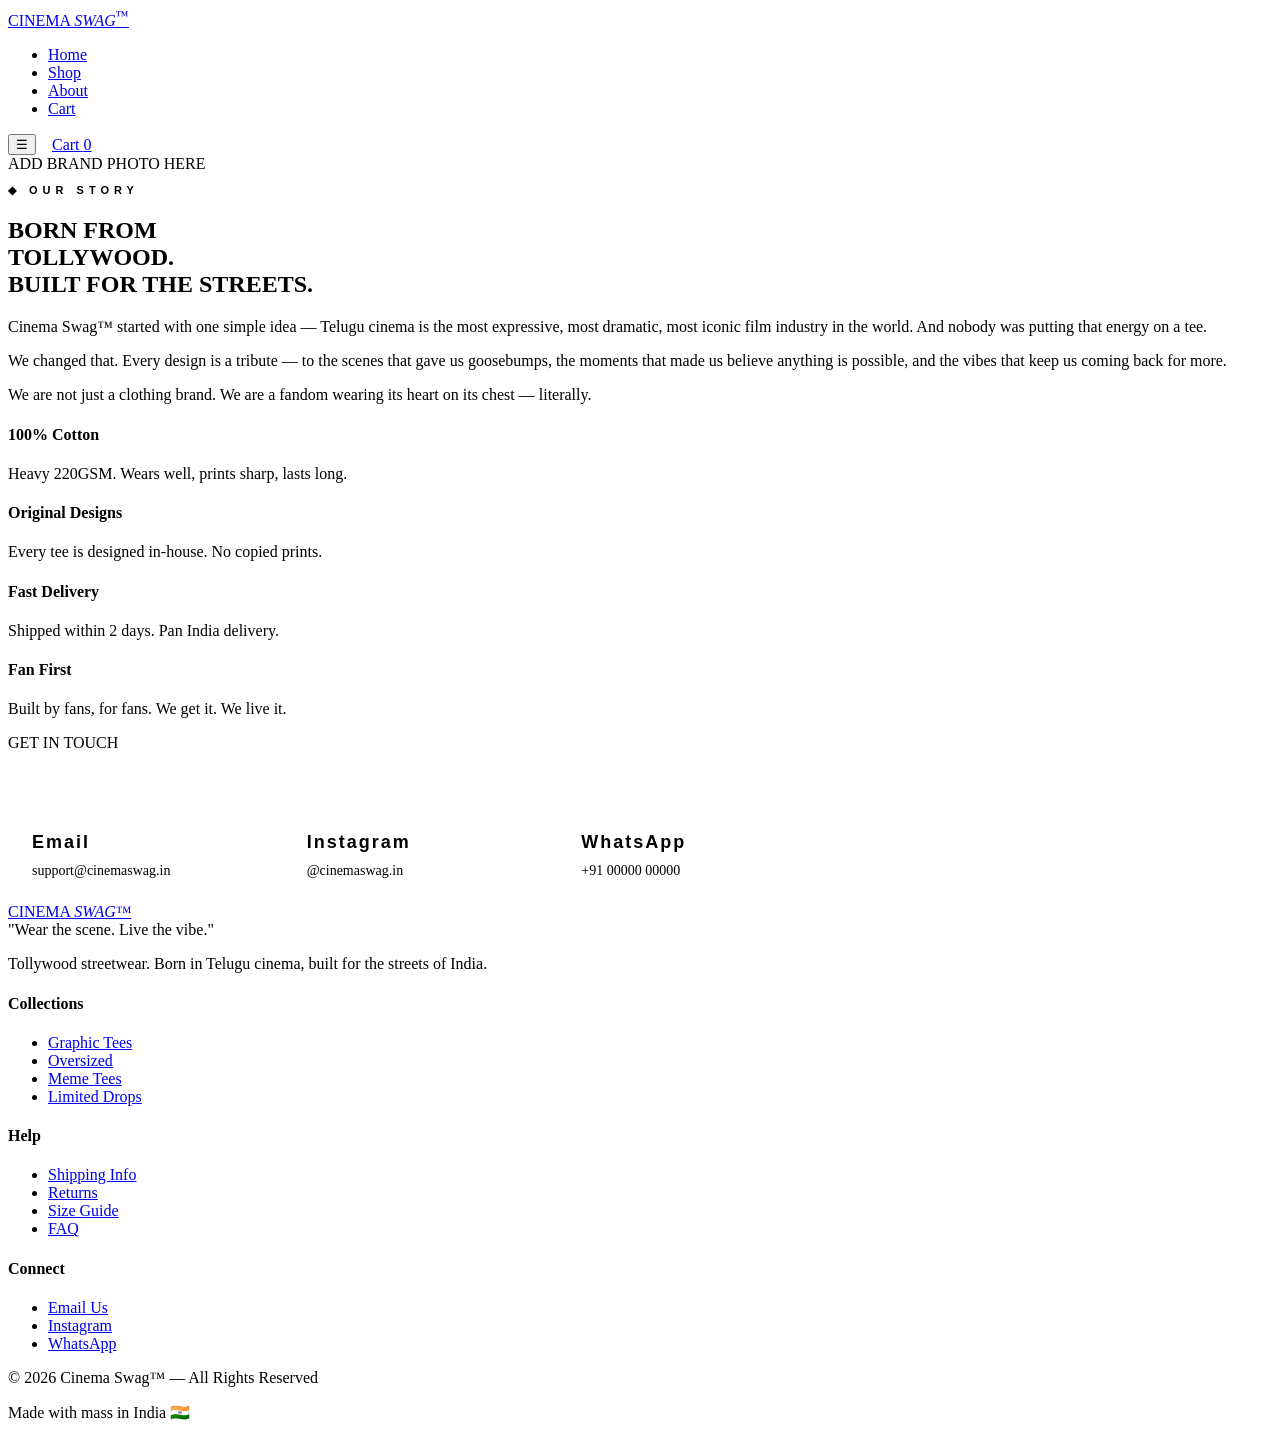
==== about.html @ 4b58374b "Add files via upload" ====
<!DOCTYPE html>
<html lang="en">
<head>
  <meta charset="UTF-8"/>
  <meta name="viewport" content="width=device-width, initial-scale=1.0"/>
  <title>About — Cinema Swag™</title>
  <link rel="stylesheet" href="css/style.css"/>
</head>
<body>
  <nav>
    <a href="index.html" class="logo">CINEMA <em>SWAG</em><sup>™</sup></a>
    <ul class="nav-links">
      <li><a href="index.html">Home</a></li>
      <li><a href="shop.html">Shop</a></li>
      <li><a href="about.html" class="active">About</a></li>
      <li><a href="cart.html">Cart</a></li>
    </ul>
    <div style="display:flex;align-items:center;gap:1rem;">
      <button class="mobile-menu-btn" onclick="toggleMenu()">&#9776;</button>
      <a href="cart.html" class="cart-btn">Cart <span class="cart-count" id="cartCount">0</span></a>
    </div>
  </nav>

  <section class="section section-dark">
    <div class="about-grid">
      <div class="about-img">ADD BRAND PHOTO HERE</div>
      <div class="about-text">
        <p style="font-size:11px;letter-spacing:5px;text-transform:uppercase;color:var(--red);font-weight:700;margin-bottom:1.25rem;font-family:'Barlow Condensed',sans-serif;">&#9670; Our Story</p>
        <h1>BORN FROM<br>TOLLYWOOD.<br>BUILT FOR THE <span class="r">STREETS.</span></h1>
        <p>Cinema Swag™ started with one simple idea — Telugu cinema is the most expressive, most dramatic, most iconic film industry in the world. And nobody was putting that energy on a tee.</p>
        <p>We changed that. Every design is a tribute — to the scenes that gave us goosebumps, the moments that made us believe anything is possible, and the vibes that keep us coming back for more.</p>
        <p>We are not just a clothing brand. We are a fandom wearing its heart on its chest — literally.</p>
        <div class="values-grid">
          <div class="value-card"><h4>100% Cotton</h4><p>Heavy 220GSM. Wears well, prints sharp, lasts long.</p></div>
          <div class="value-card"><h4>Original Designs</h4><p>Every tee is designed in-house. No copied prints.</p></div>
          <div class="value-card"><h4>Fast Delivery</h4><p>Shipped within 2 days. Pan India delivery.</p></div>
          <div class="value-card"><h4>Fan First</h4><p>Built by fans, for fans. We get it. We live it.</p></div>
        </div>
      </div>
    </div>
  </section>

  <section class="section section-darker">
    <div class="section-title" style="margin-bottom:2rem;">GET IN <span class="r">TOUCH</span></div>
    <div style="display:grid;grid-template-columns:repeat(auto-fit,minmax(220px,1fr));gap:1.5rem;max-width:800px;">
      <div style="background:var(--bg2);border:1px solid var(--border);border-left:3px solid var(--red);padding:1.5rem;">
        <h4 style="font-family:'Bebas Neue',sans-serif;font-size:18px;letter-spacing:2px;color:var(--red);margin-bottom:.5rem;">Email</h4>
        <a href="mailto:support@cinemaswag.in" style="color:var(--muted);font-size:14px;text-decoration:none;">support@cinemaswag.in</a>
      </div>
      <div style="background:var(--bg2);border:1px solid var(--border);border-left:3px solid var(--red);padding:1.5rem;">
        <h4 style="font-family:'Bebas Neue',sans-serif;font-size:18px;letter-spacing:2px;color:var(--red);margin-bottom:.5rem;">Instagram</h4>
        <a href="#" style="color:var(--muted);font-size:14px;text-decoration:none;">@cinemaswag.in</a>
      </div>
      <div style="background:var(--bg2);border:1px solid var(--border);border-left:3px solid var(--red);padding:1.5rem;">
        <h4 style="font-family:'Bebas Neue',sans-serif;font-size:18px;letter-spacing:2px;color:var(--red);margin-bottom:.5rem;">WhatsApp</h4>
        <a href="#" style="color:var(--muted);font-size:14px;text-decoration:none;">+91 00000 00000</a>
      </div>
    </div>
  </section>

  <footer>
    <div class="footer-grid">
      <div>
        <a href="index.html" class="footer-logo">CINEMA <em>SWAG</em>™</a>
        <div class="footer-tagline">"Wear the scene. Live the vibe."</div>
        <p>Tollywood streetwear. Born in Telugu cinema, built for the streets of India.</p>
      </div>
      <div class="footer-col">
        <h4>Collections</h4>
        <ul>
          <li><a href="shop.html?cat=graphic">Graphic Tees</a></li>
          <li><a href="shop.html?cat=oversized">Oversized</a></li>
          <li><a href="shop.html?cat=meme">Meme Tees</a></li>
          <li><a href="shop.html?cat=limited">Limited Drops</a></li>
        </ul>
      </div>
      <div class="footer-col">
        <h4>Help</h4>
        <ul>
          <li><a href="#">Shipping Info</a></li>
          <li><a href="#">Returns</a></li>
          <li><a href="#">Size Guide</a></li>
          <li><a href="#">FAQ</a></li>
        </ul>
      </div>
      <div class="footer-col">
        <h4>Connect</h4>
        <ul>
          <li><a href="mailto:support@cinemaswag.in">Email Us</a></li>
          <li><a href="#">Instagram</a></li>
          <li><a href="#">WhatsApp</a></li>
        </ul>
      </div>
    </div>
    <div class="footer-bottom">
      <p>© 2026 Cinema Swag™ — All Rights Reserved</p>
      <p>Made with mass in India 🇮🇳</p>
    </div>
  </footer>

  <div class="toast" id="toast"></div>
  <script src="js/main.js"></script>
  <script>function toggleMenu(){document.querySelector('.nav-links').classList.toggle('open');}</script>
</body>
</html>
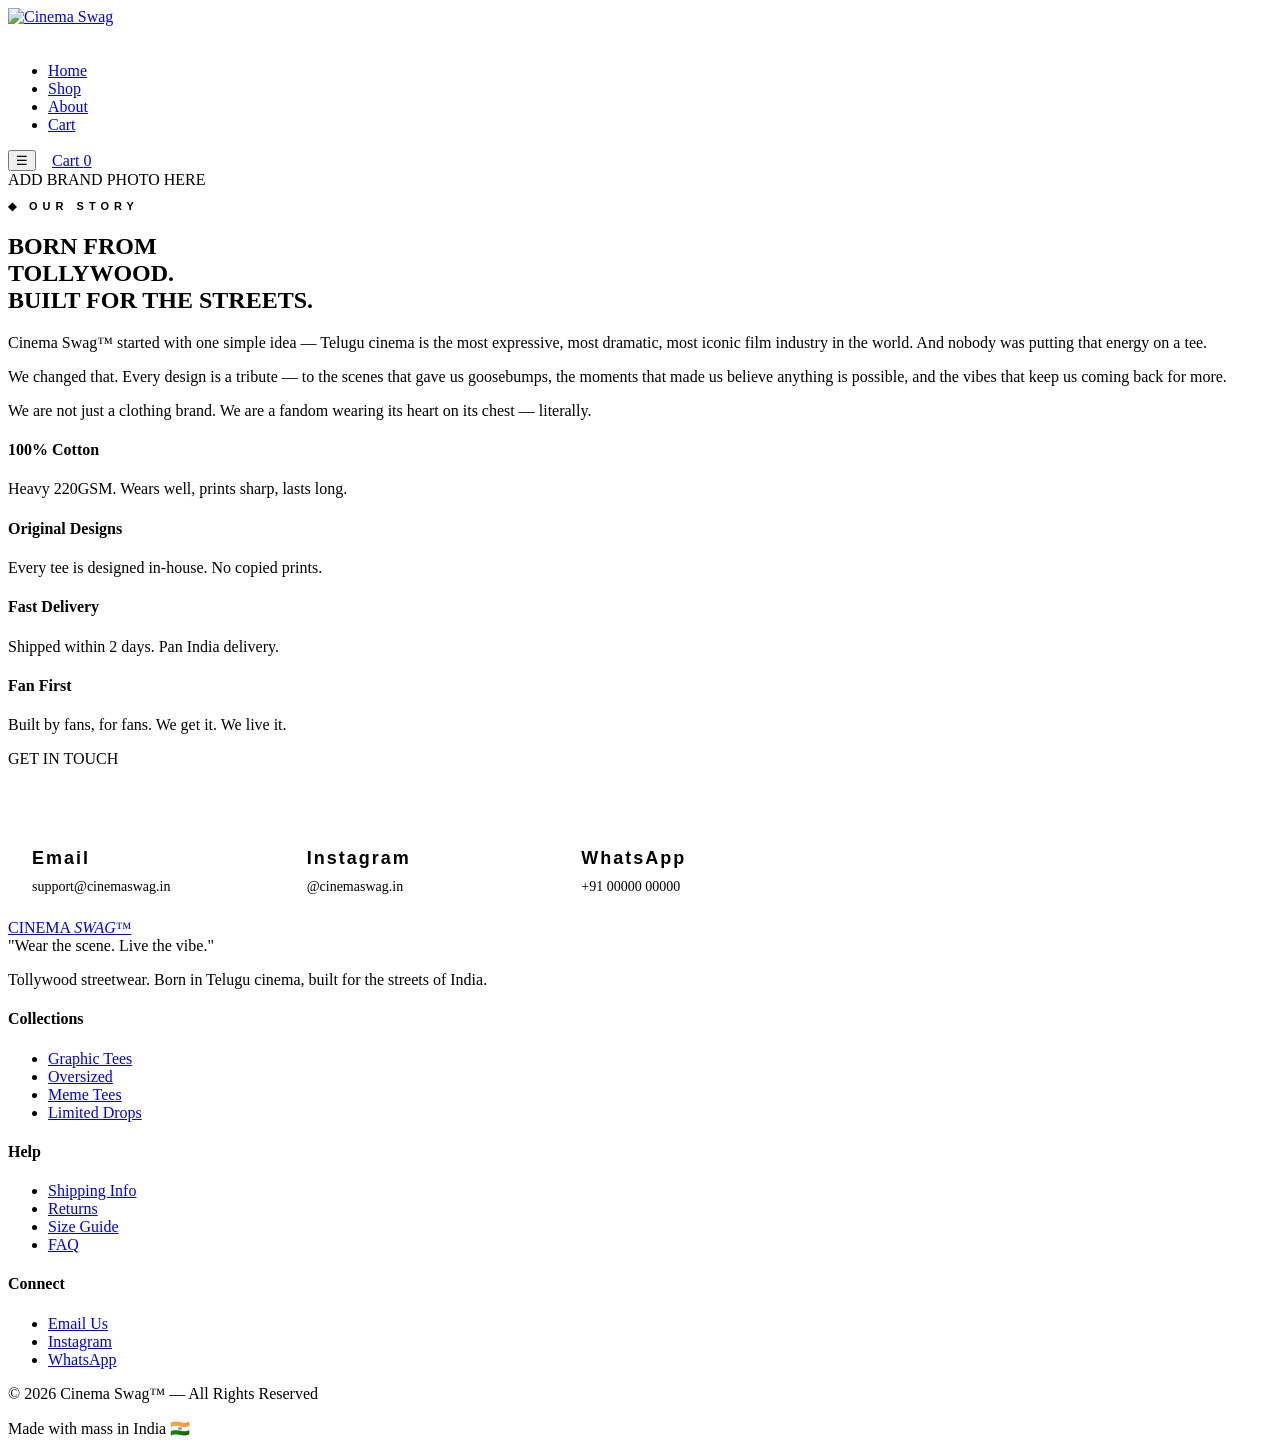
==== commit 9dc02136: "Update about.html" ====
--- a/about.html
+++ b/about.html
@@ -8,7 +8,7 @@
 </head>
 <body>
   <nav>
-    <a href="index.html" class="logo">CINEMA <em>SWAG</em><sup>™</sup></a>
+    <a href="index.html"><img src="images/cinema-swag-logo.png" alt="Cinema Swag" height="38" style="display:block"/></a>
     <ul class="nav-links">
       <li><a href="index.html">Home</a></li>
       <li><a href="shop.html">Shop</a></li>
